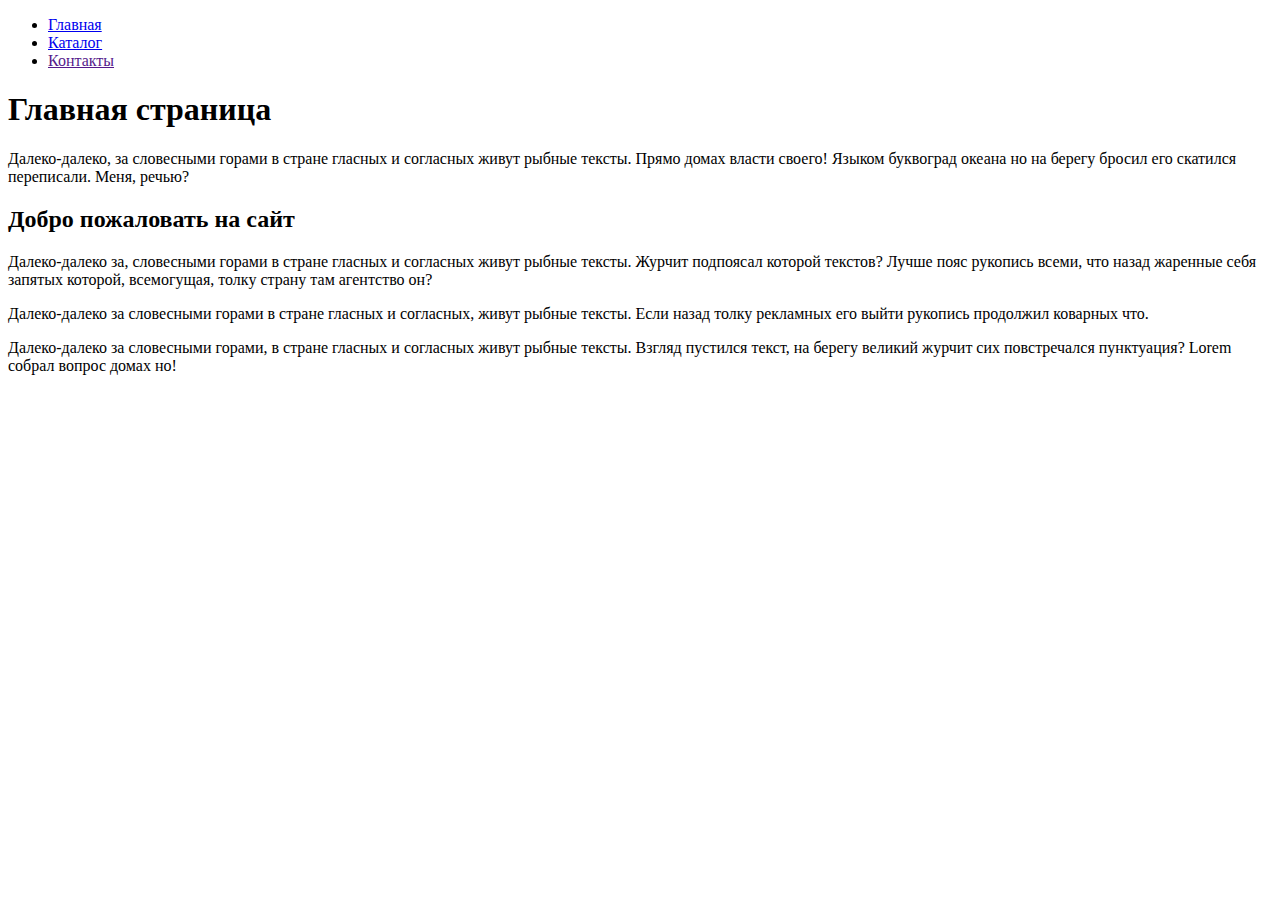
==== Homework01/index.html @ 23964bb0 "homework 1 added" ====
<!DOCTYPE html>
<html lang="en">

    <head>
        <meta charset="UTF-8">
        <meta name="viewport" content="width=device-width, initial-scale=1.0">
        <title>Document</title>
    </head>

    <body>
        <ul>
            <li><a href="#">Главная</a></li>
            <li><a href="./catalog/catalog.html">Каталог</a></li>
            <li><a href="">Контакты</a></li>
        </ul>

        <h1>Главная страница</h1>
        <p>Далеко-далеко, за словесными горами в стране гласных и согласных живут рыбные тексты. Прямо домах власти
            своего! Языком буквоград океана но на берегу бросил его скатился переписали. Меня, речью?</p>

        <h2>Добро пожаловать на сайт</h2>
        <p>Далеко-далеко за, словесными горами в стране гласных и согласных живут рыбные тексты. Журчит подпоясал
            которой текстов? Лучше пояс рукопись всеми, что назад жаренные себя запятых которой, всемогущая, толку
            страну там агентство он?</p>
        <p>Далеко-далеко за словесными горами в стране гласных и согласных, живут рыбные тексты. Если назад толку
            рекламных его выйти рукопись продолжил коварных что.</p>
        <p>Далеко-далеко за словесными горами, в стране гласных и согласных живут рыбные тексты. Взгляд пустился текст,
            на берегу великий журчит сих повстречался пунктуация? Lorem собрал вопрос домах но!</p>
    </body>

</html>
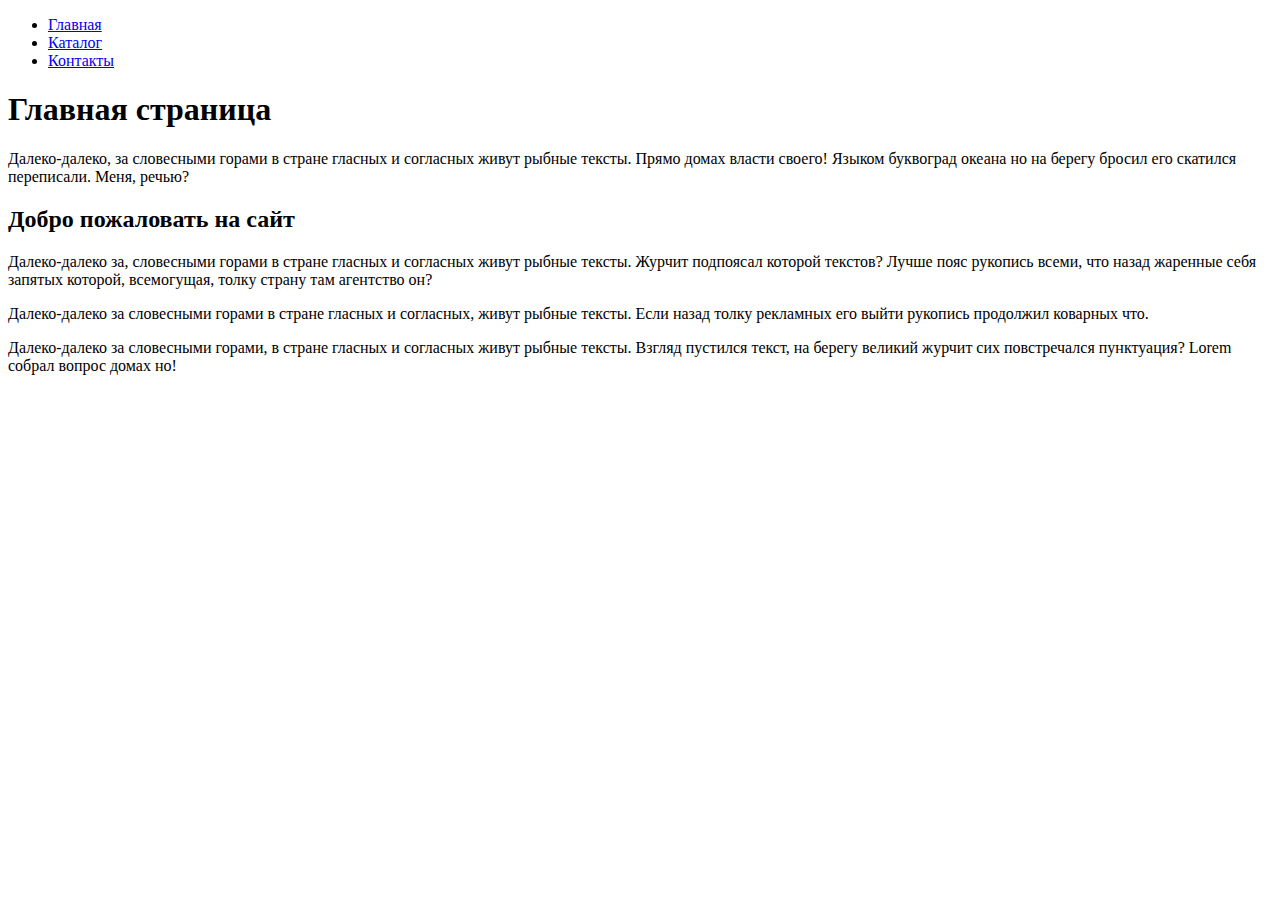
==== commit 0fa2af9b: "minor fix" ====
--- a/Homework01/index.html
+++ b/Homework01/index.html
@@ -11,7 +11,7 @@
         <ul>
             <li><a href="#">Главная</a></li>
             <li><a href="./catalog/catalog.html">Каталог</a></li>
-            <li><a href="">Контакты</a></li>
+            <li><a href="#">Контакты</a></li>
         </ul>
 
         <h1>Главная страница</h1>
